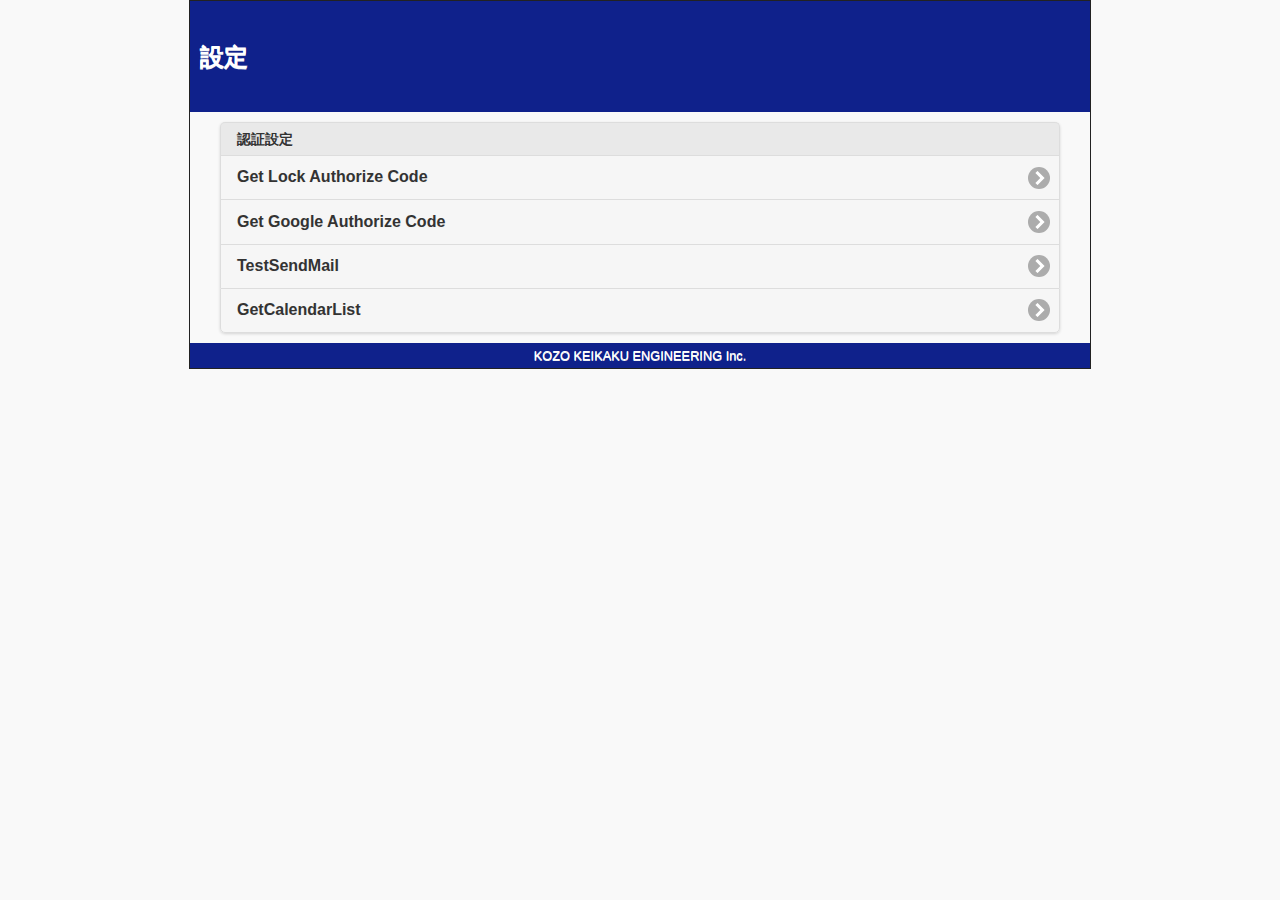
==== WebContent/index.html @ ce536974 "コミット" ====
<!DOCTYPE html>
<html>
<head>
<meta http-equiv="Content-Type" content="text/html; charset=UTF-8" />
<meta http-equiv="Pragma" content="no-cache">
<meta http-equiv="Cache-Control" content="no-cache">
<meta http-equiv="Expires" content="Tue, 10 Dec 1968 15:00:00 GMT">
<link rel="stylesheet" type="text/css" href="./css/conf.css" />
<link rel="stylesheet" href="./css/jquery.mobile-1.4.5.min.css" />
<script type="text/javascript" src="./js/jquery-1.11.3.min.js"></script>
<script type="text/javascript" src="./js/jquery.mobile-1.4.5.min.js"></script>
<title>LockStateデモトップページ</title>
</head>
<body>
<!-- WRAPPER -->
<div id="wrapper">
<!-- HEADER -->
<div id="header">
<h2>設定</h2>
</div>
<!-- /HEADER -->
<div id="main">
	<div data-role="ui-content">
		<ul id="dr_info" data-role="listview" data-inset="true" class="narrow">
			<li data-role="list-divider">
				<span>認証設定</span>
			</li>
			<li>
				<a href="./jsp/LockAuthorize.jsp" target="_blank">Get Lock Authorize Code</a>
			</li>
			<li>
				<a href="./jsp/GoogleAuthorize.jsp" target="_blank">Get Google Authorize Code</a>
			</li>
			<li>
				<a href="./sendmail.html" target="_blank">TestSendMail</a>
			</li>
			<li>
				<a href="./api/GetCalendarList" target="_blank">GetCalendarList</a>
			</li>
		</ul>
	</div>
</div>
<!-- FOOTER  -->
<div id="footer">
<address>KOZO KEIKAKU ENGINEERING Inc.</address>
</div>
<!-- /FOOTER  -->
</div>
<!-- /WRAPPER -->
</body>
</html>
---- WebContent/css/conf.css ----
html,body{
	height: 100%;
}
div#wrapper{
	width:900px;
	height:auto;
	margin:0 auto;
	border:1px solid #222222;
}
div#header{
	width:auto;
	padding:20px 10px;
	background-color:#0F218B;
	color:#ffffff;
}
div#footer{
	clear:both;
	width:auto;
	background-color:#0F218B;
	text-align:center;
}
div#footer address{
	font-style: normal;
	font-size:0.8em;
	line-height:2;
	color:#ffffff;
}
div#ApplianceInfo{
	float:left;
	width:580px;
	height:100%;
	min-height:100%;
	padding:5px;
	background-color:#FFFFFF;
}
div#AdjustmentInfo{
	float:right;
	width:279px;
	height:100%;
	min-height:100%;
	padding:5px;
	background-color:#FFFFFF;
	border-left:1px solid #222222;
}
div#AdjustmentItemList{
	width:250px;
	height:100%;
	min-height:100%;
	font-size:0.8em;
	background-color:#FFFFFF;
}
div#AdjustmentItem{
	width:100%;
	background-color:#FFFFFF;
	border-top:1px solid #222222;
}
div#ErrorInfo{
	width:auto;
	padding:15px;
	background-color:#FFFFFF;
}
div#ErrorInfo blockquote{
	font-style:normal;
	font-size:0.6em;
}
ul.narrow{
	margin: 10px 10px 10px 10px;
}
div.narrow{
	margin: 10px 10px 10px 10px;
}
div#DR_SW{
	width:80px;
	height:30px;
	text-align:center;
	vertical-align: middle;
}
div#main{
	margin: 10px 20px 10px 20px;
	text-align:center;
	vertical-align: middle;
}
div#chart1{
	margin: 0px 20px 0px 20px;
	text-align:center;
	vertical-align: middle;
}
input#modepriority-OFF { width: 60px; }
input#modenominalpower-OFF { width: 60px; }
input#modepriority-ON { width: 60px; }
input#modenominalpower-ON { width: 60px; }
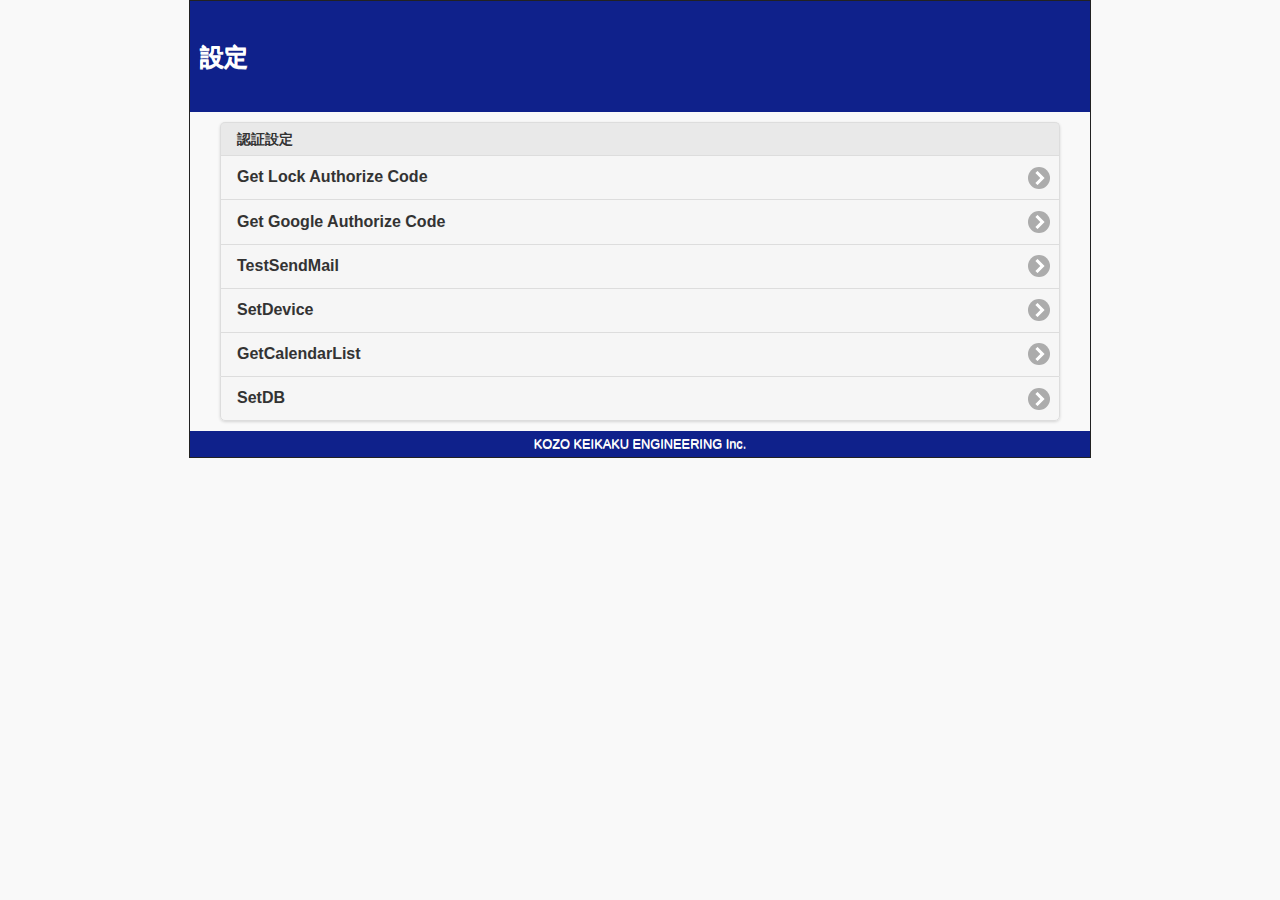
==== commit 3eecb028: "DB管理クラス＆サンプル実装" ====
--- a/WebContent/index.html
+++ b/WebContent/index.html
@@ -35,7 +35,13 @@
 				<a href="./sendmail.html" target="_blank">TestSendMail</a>
 			</li>
 			<li>
+				<a href="./setdevice.html" target="_blank">SetDevice</a>
+			</li>
+			<li>
 				<a href="./api/GetCalendarList" target="_blank">GetCalendarList</a>
+			</li>
+			<li>
+				<a href="./setdb.html" target="_blank">SetDB</a>
 			</li>
 		</ul>
 	</div>
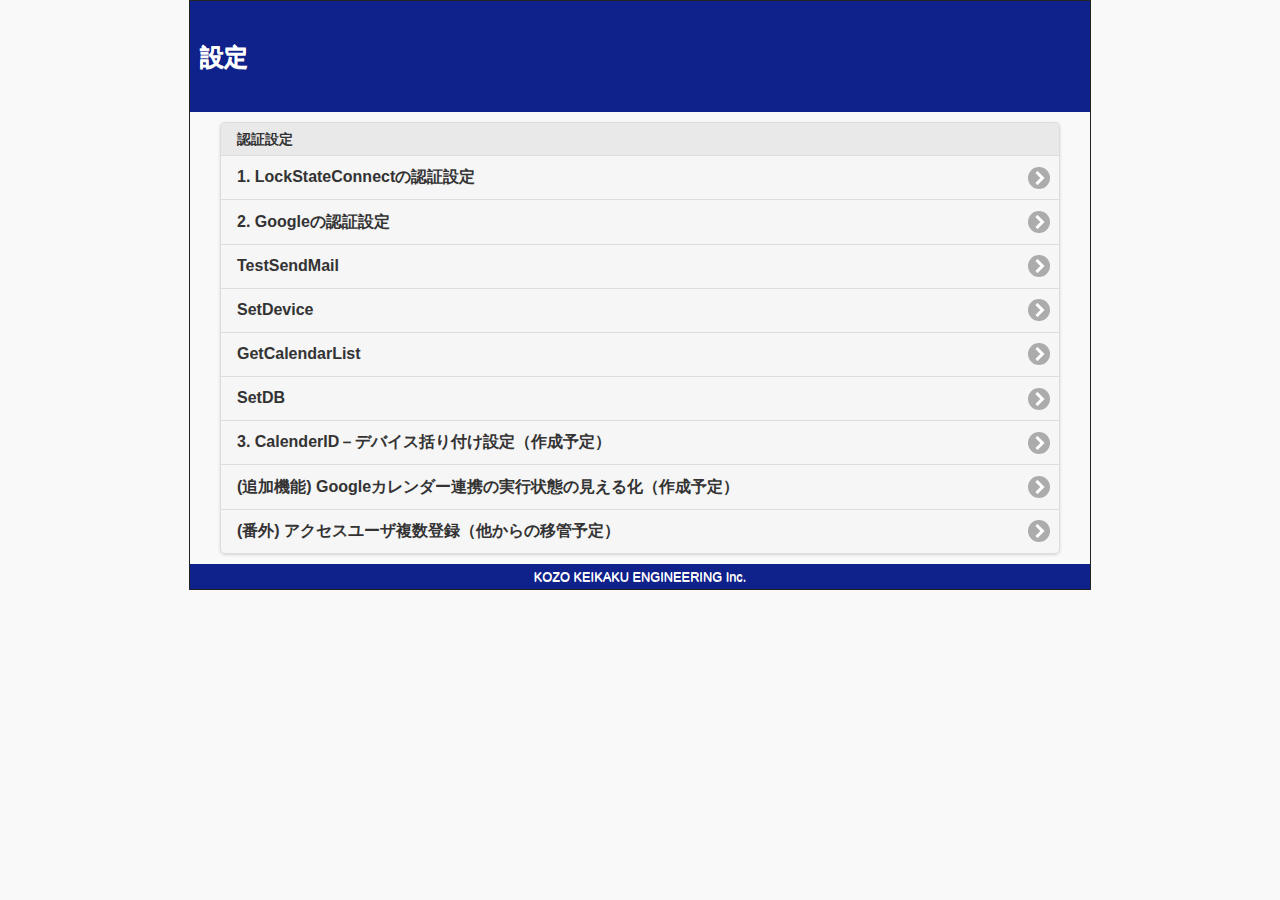
==== commit 0c3b21a2: "2017/12/6 LockStateConnect/Googleの認証指定方法の追加版" ====
--- a/WebContent/index.html
+++ b/WebContent/index.html
@@ -26,10 +26,10 @@
 				<span>認証設定</span>
 			</li>
 			<li>
-				<a href="./jsp/LockAuthorize.jsp" target="_blank">Get Lock Authorize Code</a>
+				<a href="./LockAuthorizeSet.html" target="_blank">1. LockStateConnectの認証設定</a>
 			</li>
 			<li>
-				<a href="./jsp/GoogleAuthorize.jsp" target="_blank">Get Google Authorize Code</a>
+				<a href="./GoogleAuthorizeSet.html" target="_blank">2. Googleの認証設定</a>
 			</li>
 			<li>
 				<a href="./sendmail.html" target="_blank">TestSendMail</a>
@@ -43,6 +43,15 @@
 			<li>
 				<a href="./setdb.html" target="_blank">SetDB</a>
 			</li>
+			<li>
+				<a href="" target="_blank">3. CalenderID－デバイス括り付け設定（作成予定）</a>
+			</li>
+			<li>
+				<a href="" target="_blank">(追加機能) Googleカレンダー連携の実行状態の見える化（作成予定）</a>
+			</li>
+			<li>
+				<a href="" target="_blank">(番外) アクセスユーザ複数登録（他からの移管予定）</a>
+			</li>
 		</ul>
 	</div>
 </div>
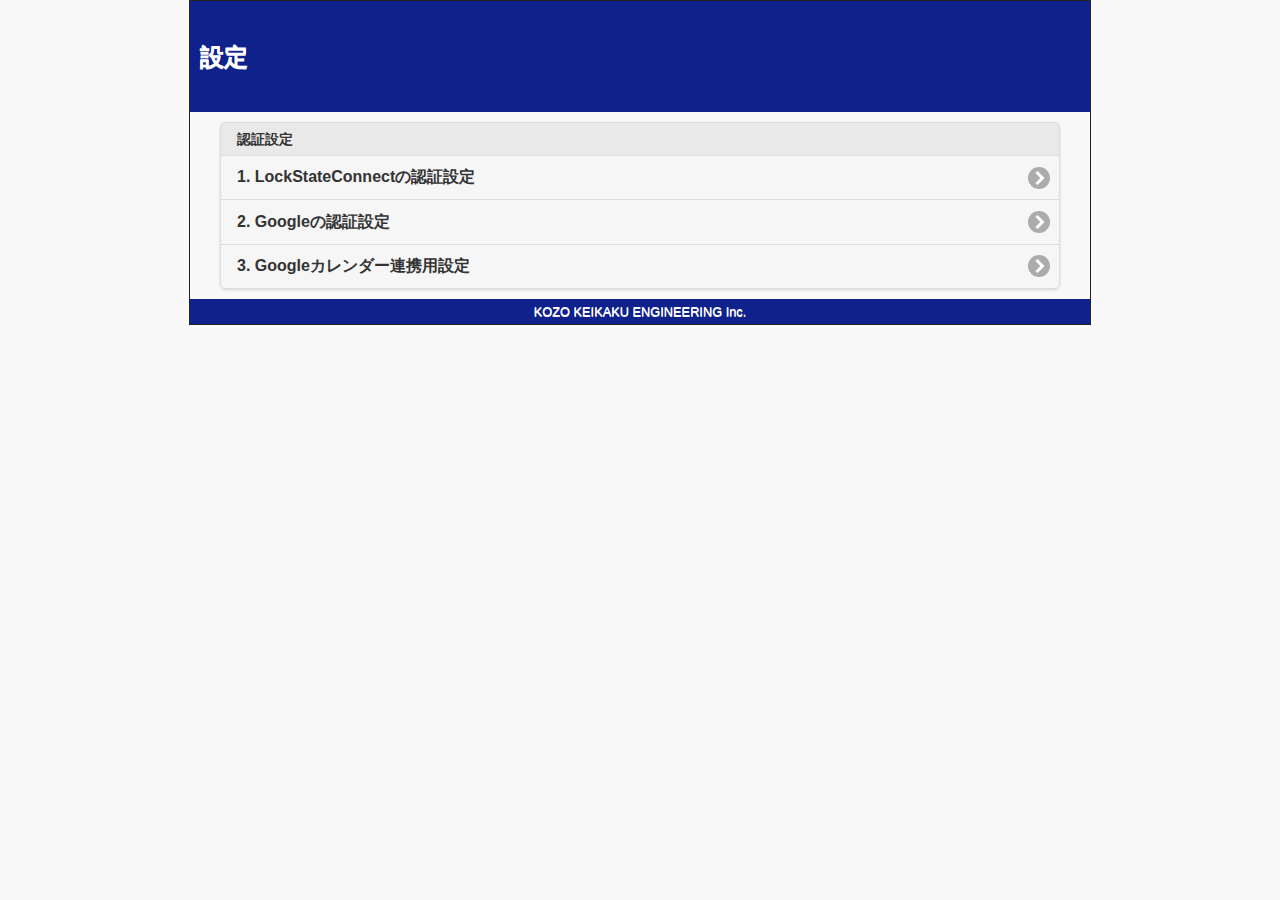
==== commit cfce4fea: "2018/03/16 バグ改修版リリース" ====
--- a/WebContent/index.html
+++ b/WebContent/index.html
@@ -32,25 +32,7 @@
 				<a href="./GoogleAuthorizeSet.html" target="_blank">2. Googleの認証設定</a>
 			</li>
 			<li>
-				<a href="./sendmail.html" target="_blank">TestSendMail</a>
-			</li>
-			<li>
-				<a href="./setdevice.html" target="_blank">SetDevice</a>
-			</li>
-			<li>
-				<a href="./api/GetCalendarList" target="_blank">GetCalendarList</a>
-			</li>
-			<li>
-				<a href="./setdb.html" target="_blank">SetDB</a>
-			</li>
-			<li>
-				<a href="" target="_blank">3. CalenderID－デバイス括り付け設定（作成予定）</a>
-			</li>
-			<li>
-				<a href="" target="_blank">(追加機能) Googleカレンダー連携の実行状態の見える化（作成予定）</a>
-			</li>
-			<li>
-				<a href="" target="_blank">(番外) アクセスユーザ複数登録（他からの移管予定）</a>
+				<a href="./LockDeviceSet.html" target="_blank">3. Googleカレンダー連携用設定</a>
 			</li>
 		</ul>
 	</div>
